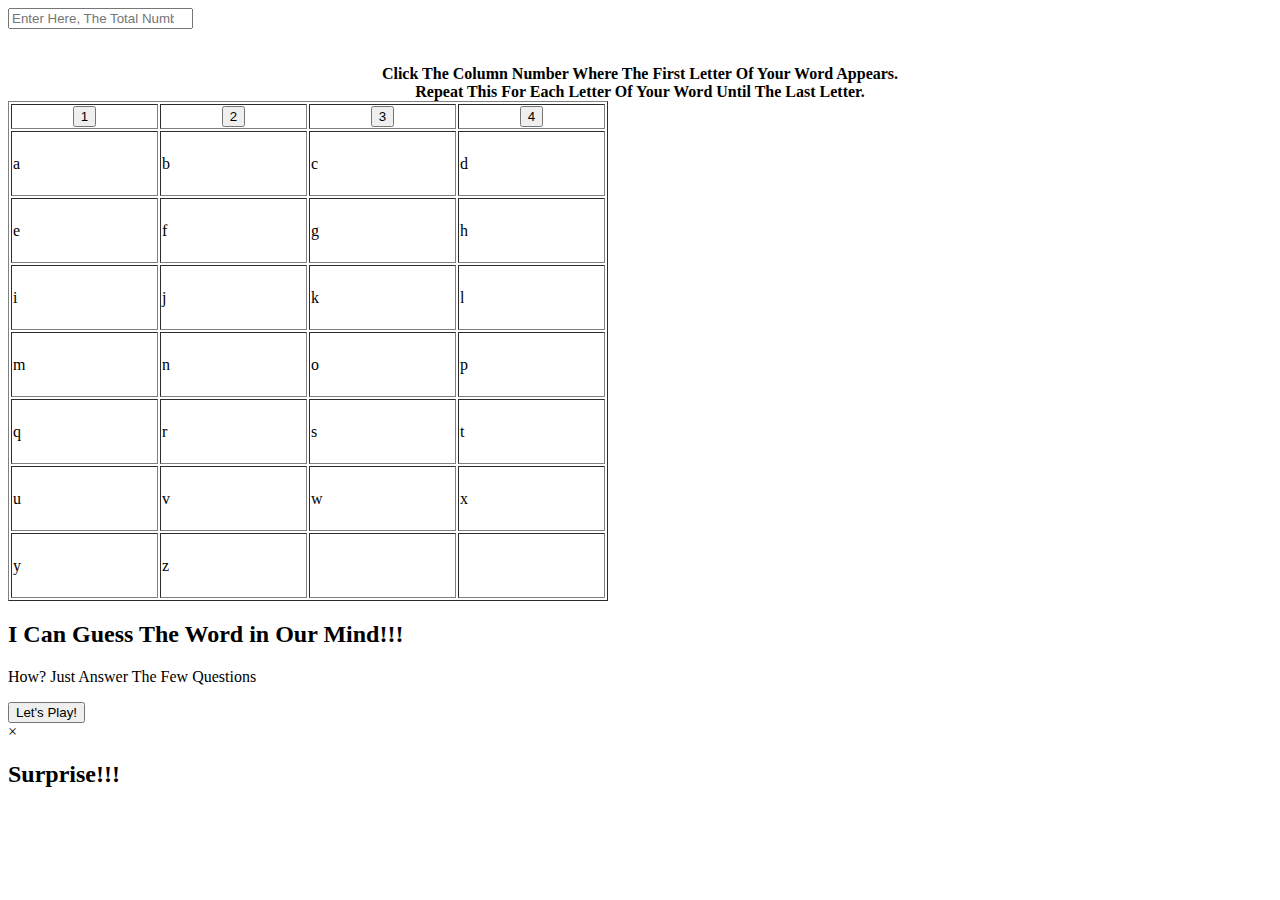
==== resources/IcanGuess.html @ 5bb6ee24 "Added Exception Handling" ====
<!DOCTYPE html>
<html lang="en">
<head>
    <meta charset="UTF-8">
    <meta name="viewport" content="width=device-width, initial-scale=1.0">
    <title>I Can Guess What's In Our Mind</title>
    <link rel="stylesheet" href="styles.css">
</head>
<body>
    <div class="outerBox" id="content">
        <input type="number" id="letterCount" required placeholder="Enter Here, The Total Number Of Letters Your Word Has?">
        <div id="errorMessage"> 
        </div>
        <br><br>
        <div class="AlphaNum">
            <center id="Messages">
                <b>Click The Column Number Where The First Letter Of Your Word Appears.<br>
                Repeat This For Each Letter Of Your Word Until The Last Letter.
                </b>
            </center>
            <table border="1" id="alphabetTable" height="500" width="600">
                    <thead>
                        <tr>
                            <th><input type="button" class="columnButton" value="1"></th>
                            <th><input type="button" class="columnButton" value="2"></th>
                            <th><input type="button" class="columnButton" value="3"></th>
                            <th><input type="button" class="columnButton" value="4"></th>
                        </tr>
                    </thead>
                    <tbody>
                        <tr>
                            <td>a</td>
                            <td>b</td>
                            <td>c</td>
                            <td>d</td>
                        </tr>
                        <tr>
                            <td>e</td>
                            <td>f</td>
                            <td>g</td>
                            <td>h</td>
                        </tr>
                        <tr>
                            <td>i</td>
                            <td>j</td>
                            <td>k</td>
                            <td>l</td>
                        </tr>
                        <tr>
                            <td>m</td>
                            <td>n</td>
                            <td>o</td>
                            <td>p</td>
                        </tr>
                        <tr>
                            <td>q</td>
                            <td>r</td>
                            <td>s</td>
                            <td>t</td>
                        </tr>
                        <tr>
                            <td>u</td>
                            <td>v</td>
                            <td>w</td>
                            <td>x</td>
                        </tr>
                        <tr>
                            <td>y</td>
                            <td>z</td>
                            <td></td>
                            <td></td>
                        </tr>
                    </tbody>                
            </table>
        </div>
    </div>
    <div id="modal" class="modal">
        <div class="modal-content">
            
            <h2>I Can Guess The Word in Our Mind!!!</h2>
            <p>How? Just Answer The Few Questions</p>
            <button id="letsPlayButton">Let's Play!</button>
        </div>
    </div>
    <div id="resultModal" class="modal">
        <div class="modal-content">
            <div id="gameMessages"></div>
            <span class="close-button">&times;</span>
            <h2>Surprise!!!</h2>
            <p id="resultMessage"></p>
        </div>
    </div>

    <script src="Guess.js"></script>
</body>
</html>
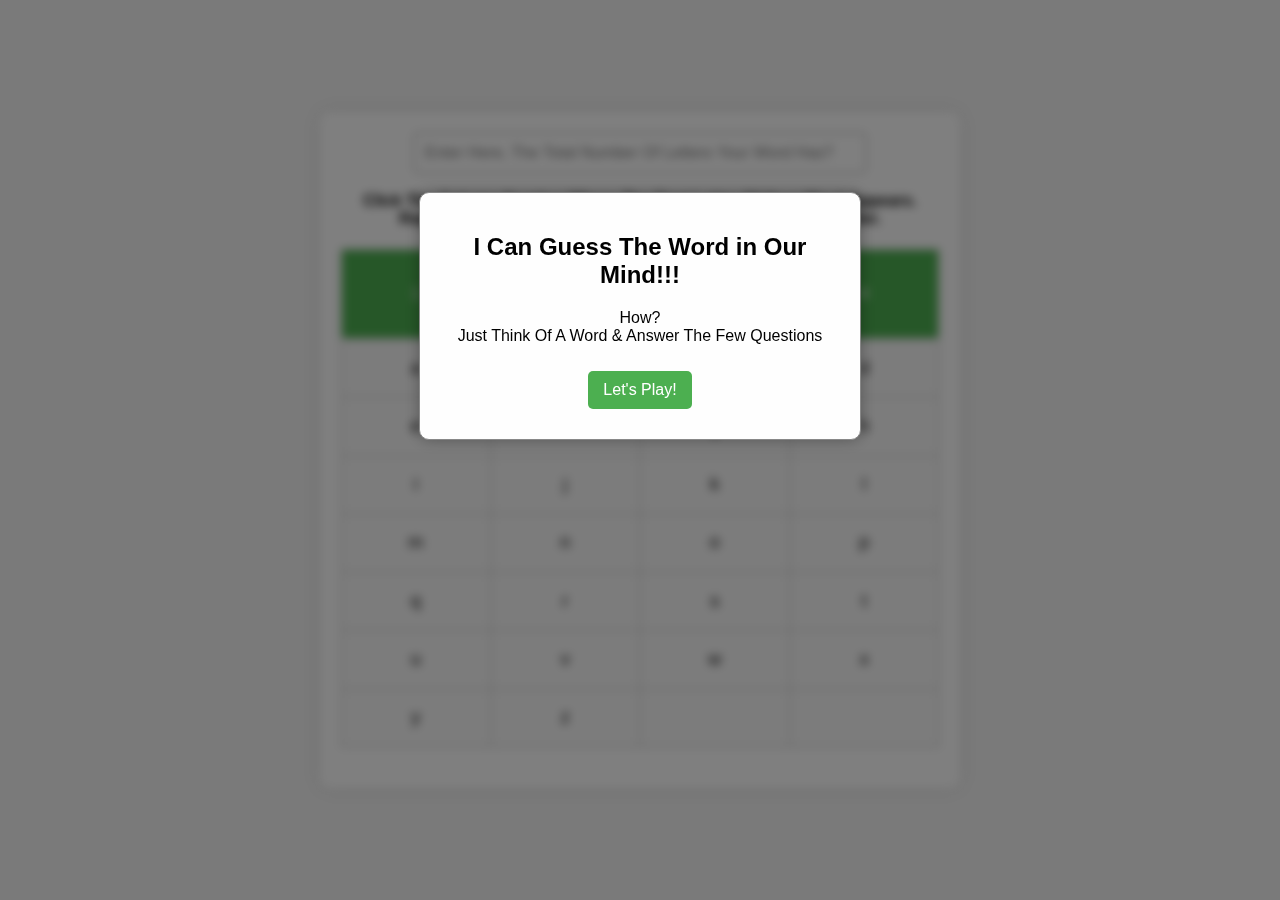
==== commit beb544ce: "Added Message & Button Hover Effect" ====
--- a/resources/IcanGuess.html
+++ b/resources/IcanGuess.html
@@ -9,9 +9,8 @@
 <body>
     <div class="outerBox" id="content">
         <input type="number" id="letterCount" required placeholder="Enter Here, The Total Number Of Letters Your Word Has?">
-        <div id="errorMessage"> 
-        </div>
-        <br><br>
+        <div id="errorMessage"></div>
+        <br>
         <div class="AlphaNum">
             <center id="Messages">
                 <b>Click The Column Number Where The First Letter Of Your Word Appears.<br>
@@ -78,7 +77,7 @@
         <div class="modal-content">
             
             <h2>I Can Guess The Word in Our Mind!!!</h2>
-            <p>How? Just Answer The Few Questions</p>
+            <p>How? <br> Just Think Of A Word & Answer The Few Questions</p>
             <button id="letsPlayButton">Let's Play!</button>
         </div>
     </div>
--- a/resources/styles.css
+++ b/resources/styles.css
@@ -0,0 +1,188 @@
+
+body {
+    font-family: Arial, sans-serif;
+    background-color: #f4f4f4;
+    display: flex;
+    justify-content: center;
+    align-items: center;
+    height: 100vh;
+    margin: 0;
+}
+
+.outerBox {
+    background-color: #fff;
+    padding: 20px;
+    border-radius: 10px;
+    box-shadow: 0px 0px 15px rgba(0, 0, 0, 0.1);
+    text-align: center;
+    width: 80%;
+    max-width: 600px;
+}
+
+input[type="number"] {
+    padding: 10px;
+    border: 2px solid #ccc;
+    border-radius: 5px;
+    font-size: 16px;
+    width: 430px;
+}
+
+button, input[type="button"] {
+    background-color: #4CAF50;
+    color: white;
+    padding: 10px 15px;
+    border: none;
+    border-radius: 5px;
+    cursor: pointer;
+    font-size: 16px;
+    margin: 10px 5px;
+    transition: background-color 0.3s ease, transform 0.2s ease, box-shadow 0.2s ease;
+}
+
+button:hover, input[type="button"]:hover {
+    background-color: #45a049;
+    transform: translateY(-3px); 
+    box-shadow: 0 4px 8px rgba(0, 0, 0, 0.5); 
+}
+
+button:active, input[type="button"]:active {
+    transform: translateY(1px);
+    box-shadow: 0 2px 4px rgba(0, 0, 0, 0.2);
+}
+
+
+.AlphaNum table {
+    border-collapse: collapse;
+    margin: 20px auto;
+    width: 100%;
+    max-width: 600px;
+}
+
+.AlphaNum th, .AlphaNum td {
+    border: 2px solid #ddd;
+    padding: 15px;
+    font-size: 18px;
+    text-align: center;
+}
+
+.AlphaNum th {
+    background-color: #4CAF50;
+    color: white;
+    font-weight: bold;
+}
+
+.AlphaNum td {
+    background-color: #f9f9f9;
+}
+
+.AlphaNum td:hover {
+    background-color: #f1f1f1;
+    cursor: pointer;
+}
+
+@media (max-width: 768px) {
+    .outerBox {
+        width: 95%;
+    }
+
+    .AlphaNum table {
+        font-size: 14px;
+    }
+
+    input[type="number"], button, input[type="button"] {
+        font-size: 14px;
+        padding: 8px;
+    }
+}
+
+.modal {
+    display: none;
+    position: fixed;
+    z-index: 1000; 
+    left: 0;
+    top: 0;
+    width: 100%; 
+    height: 100%;
+    overflow: auto; 
+    background-color: rgba(0, 0, 0, 0.5); 
+}
+
+.modal-content {
+    background-color: #fff;
+    margin: 15% auto; 
+    padding: 20px;
+    border: 1px solid #888;
+    width: 80%; 
+    max-width: 400px;
+    border-radius: 10px;
+    box-shadow: 0px 0px 15px rgba(0, 0, 0, 0.3);
+}
+
+.close-button {
+    color: #aaa;
+    float: right;
+    font-size: 28px;
+    font-weight: bold;
+}
+
+.close-button:hover,
+.close-button:focus {
+    color: black;
+    text-decoration: none;
+    cursor: pointer;
+}
+
+.game-messages {
+    margin-bottom: 20px;
+    padding: 10px;
+    background-color: #f0f8ff;
+    border: 1px solid #b0c4de;
+    border-radius: 5px;
+    font-size: 18px;
+    color: #333;
+    text-align: center; 
+}
+.modal {
+    display: none; 
+    position: fixed; 
+    z-index: 1000; 
+    left: 0;
+    top: 0;
+    width: 100%; 
+    height: 100%; 
+    overflow: auto; 
+    background-color: rgba(0, 0, 0, 0.5); 
+}
+
+.modal-content {
+    background-color: #fefefe;
+    margin: 15% auto; 
+    padding: 20px;
+    border: 1px solid #888;
+    width: 80%; 
+    text-align: center;
+    border-radius: 10px;
+}
+
+.close-button {
+    color: #aaa;
+    float: right;
+    font-size: 28px;
+    font-weight: bold;
+}
+
+.close-button:hover,
+.close-button:focus {
+    color: black;
+    text-decoration: none;
+    cursor: pointer;
+}
+.resultWord {
+    font-weight: bold; 
+    font-size: 1.5em; 
+    color: #ff5733; 
+}
+.blur-background {
+    filter: blur(5px);
+    transition: filter 0.3s ease;
+}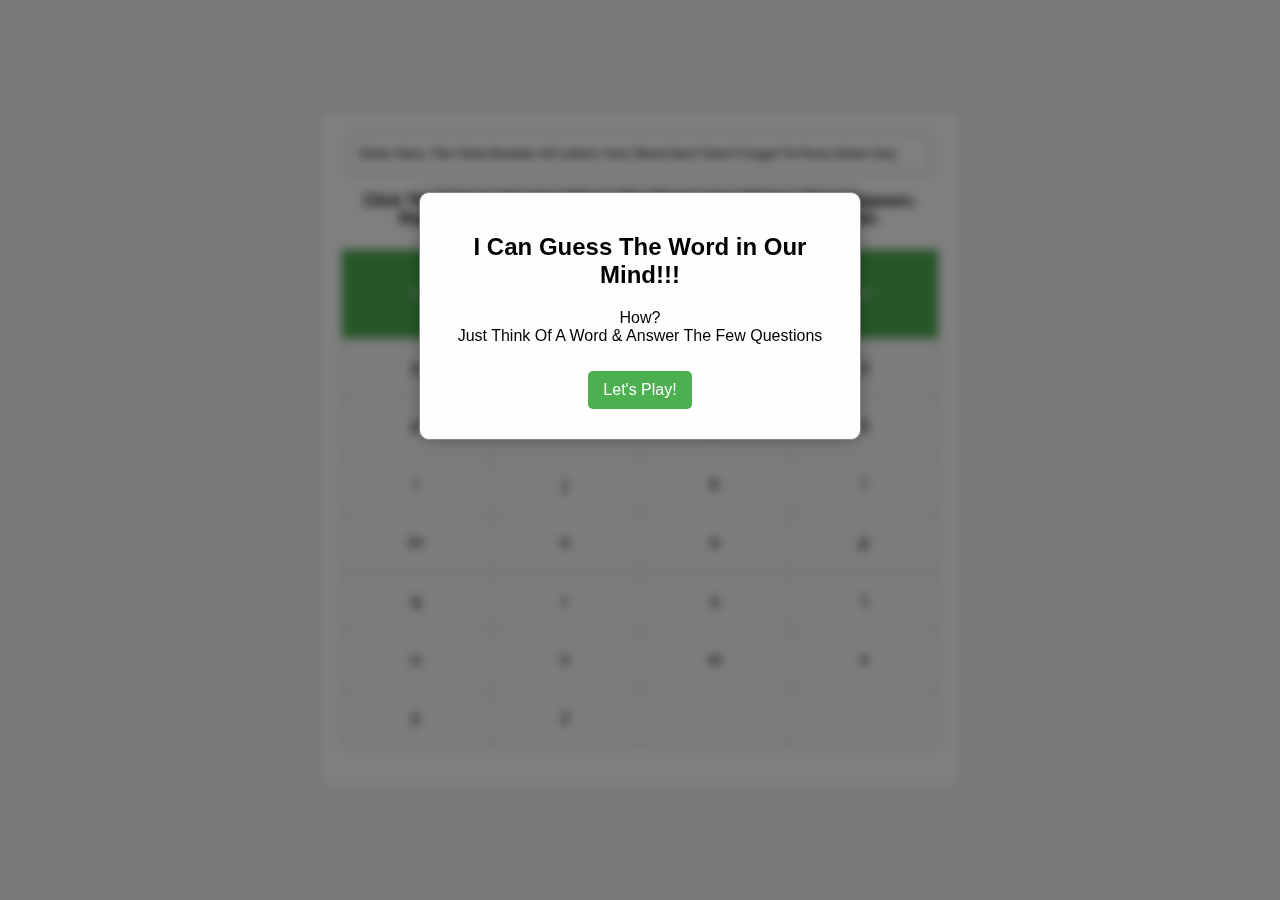
==== commit 53056de3: "Added Enter EventListener" ====
--- a/resources/IcanGuess.html
+++ b/resources/IcanGuess.html
@@ -8,7 +8,7 @@
 </head>
 <body>
     <div class="outerBox" id="content">
-        <input type="number" id="letterCount" required placeholder="Enter Here, The Total Number Of Letters Your Word Has?">
+        <input type="number" id="letterCount" required placeholder="Enter Here, The Total Number Of Letters Your Word Has? Don't Forget To Press Enter Key">
         <div id="errorMessage"></div>
         <br>
         <div class="AlphaNum">
--- a/resources/styles.css
+++ b/resources/styles.css
@@ -19,12 +19,19 @@
     max-width: 600px;
 }
 
-input[type="number"] {
+input[type="number"]{
     padding: 10px;
     border: 2px solid #ccc;
     border-radius: 5px;
     font-size: 16px;
-    width: 430px;
+    width: 560px;
+}
+
+input::placeholder{
+    font-weight: bold; 
+    color: #333333; 
+    font-size: 12.6px; 
+    opacity: 1; 
 }
 
 button, input[type="button"] {
